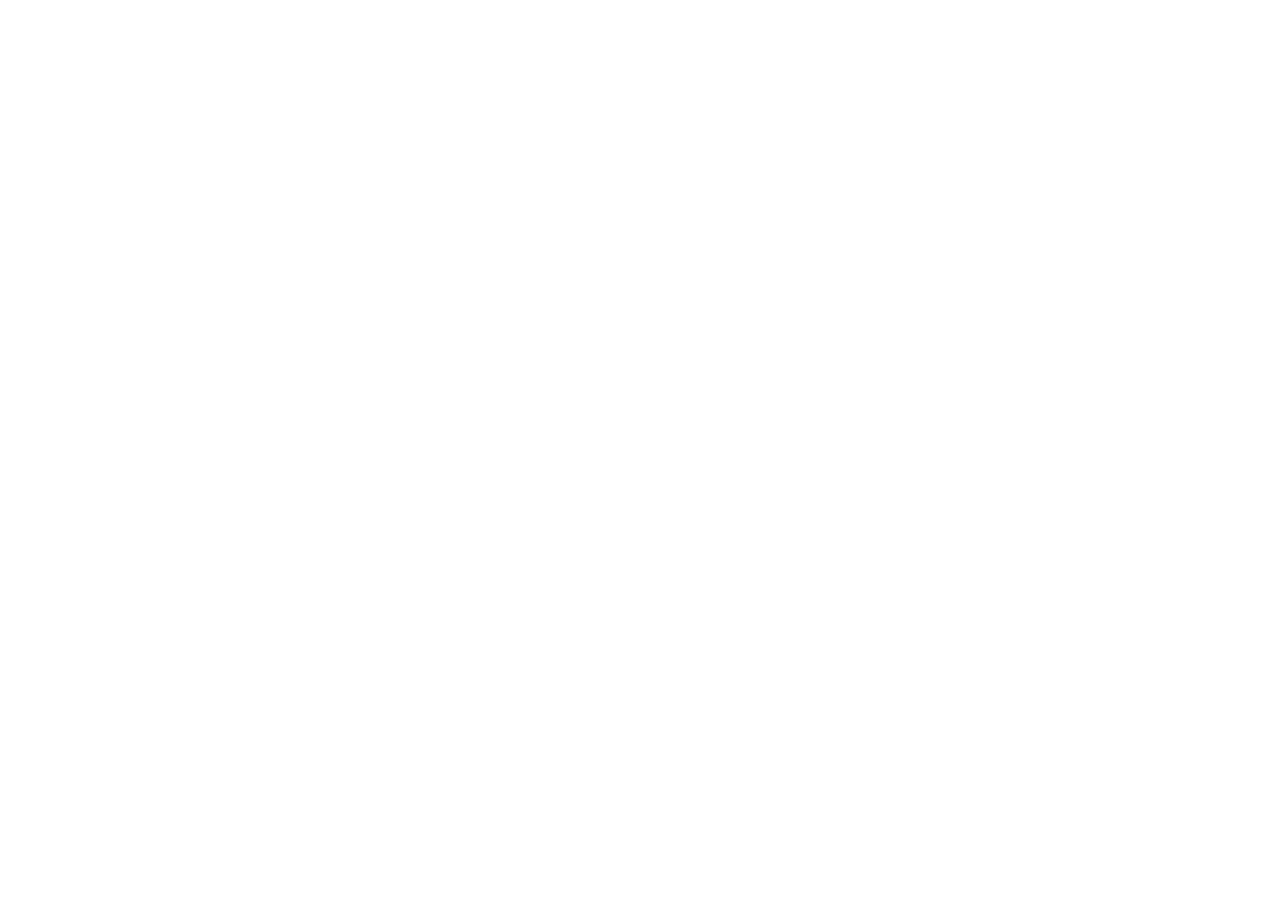
==== SNACK1/index.html @ c41b1085 "first commit" ====
<!DOCTYPE html>
<html lang="en">
<head>
    <meta charset="UTF-8">
    <meta name="viewport" content="width=device-width, initial-scale=1.0">
    <title>Snack1</title>
    <link rel="stylesheet" href="style.css">
</head>
<body>
    

<script src="index.js"></script>    
</body>
</html>
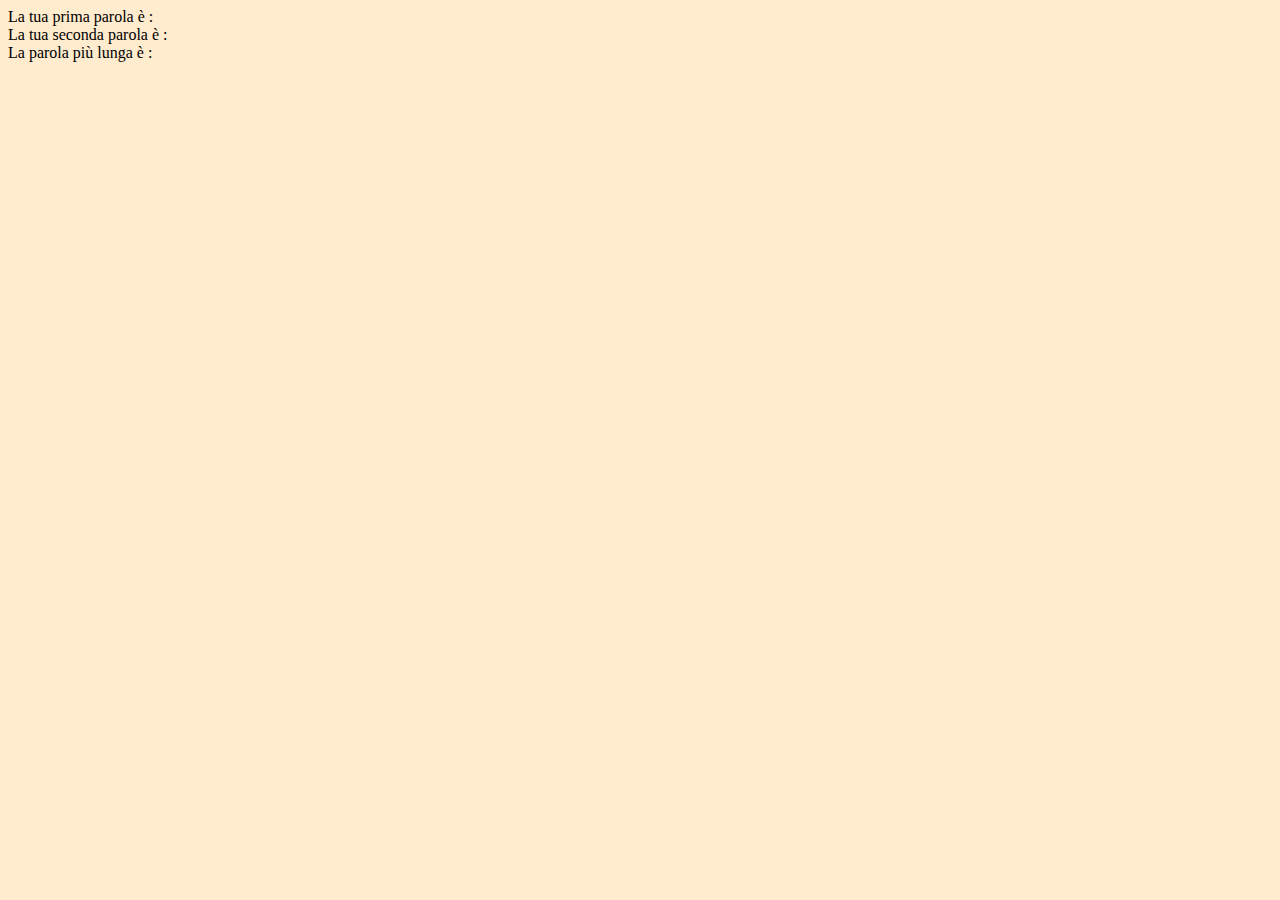
==== commit df698f7c: "SISTEMATO PARTE LOGICA DELLO SNACK1(i risultati sono visibili nel dom, tornerò a stilizzare meglio q" ====
--- a/SNACK1/index.html
+++ b/SNACK1/index.html
@@ -7,7 +7,21 @@
     <link rel="stylesheet" href="style.css">
 </head>
 <body>
-    
+ 
+<div>
+<span>La tua prima parola è : </span>
+<span id="first"></span>  
+</div>
+
+<div>
+<span>La tua seconda parola è : </span>
+<span id="second"></span>
+</div>
+
+<div>
+<span>La parola più lunga è : </span>
+<span id="result"></span>
+</div>
 
 <script src="index.js"></script>    
 </body>
--- a/SNACK1/style.css
+++ b/SNACK1/style.css
@@ -0,0 +1,4 @@
+
+body{
+    background-color: blanchedalmond;
+}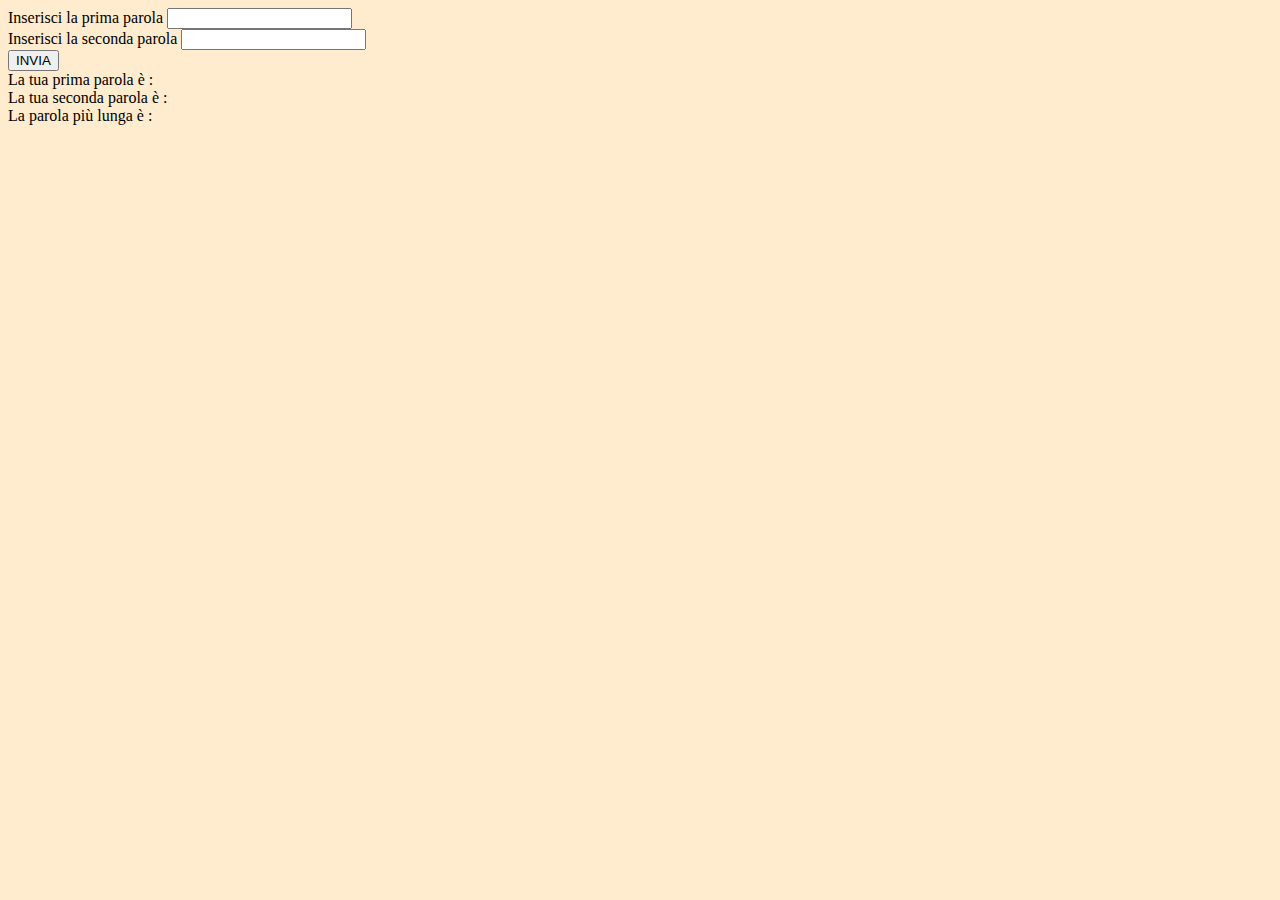
==== commit 81a6ad91: "FATTO SNACK1(aggiunto input e bottone nel dom e fatto un test in modo tale che solo parole possano p" ====
--- a/SNACK1/index.html
+++ b/SNACK1/index.html
@@ -7,7 +7,22 @@
     <link rel="stylesheet" href="style.css">
 </head>
 <body>
- 
+ <div>
+<label for="firstWord">Inserisci la prima parola</label>
+<input type="text" id="firstWord">
+</div>
+        
+<div>
+<label for="secondWord">Inserisci la seconda parola</label>
+<input type="text" id="secondWord">
+</div>
+        
+<div>
+<button type="submit" id="btn">INVIA</button>
+</div>
+
+
+
 <div>
 <span>La tua prima parola è : </span>
 <span id="first"></span>  
